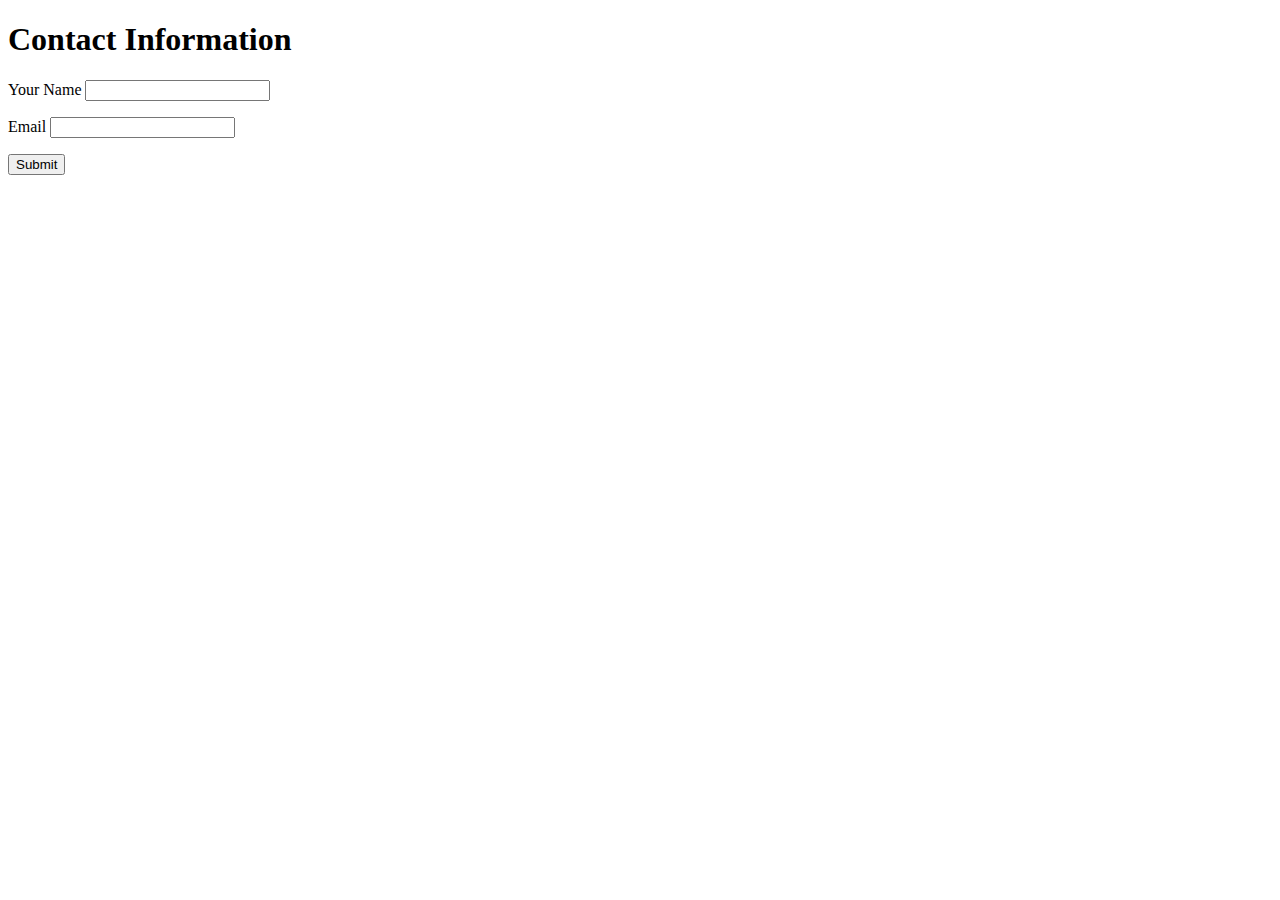
==== Contact.html @ 89c13068 "added files" ====
<!DOCTYPE html>
<html lang="en">
<head>
    <meta charset="UTF-8">
    <meta name="viewport" content="width=device-width, initial-scale=1.0">
    <meta http-equiv="X-UA-Compatible" content="ie=edge">
    <title>Francisco's Portforlio</title>
</head>
<body>
    <h1><bold>Contact Information</bold></h1>


    <form>
        <p>
        <label>Your Name</label>
        <input type ="email">
        </p>
        <p>
        <label>Email</label>
        <input type ="email">
        </p>
        <button>Submit</button>
    </form>
</body>
</html>
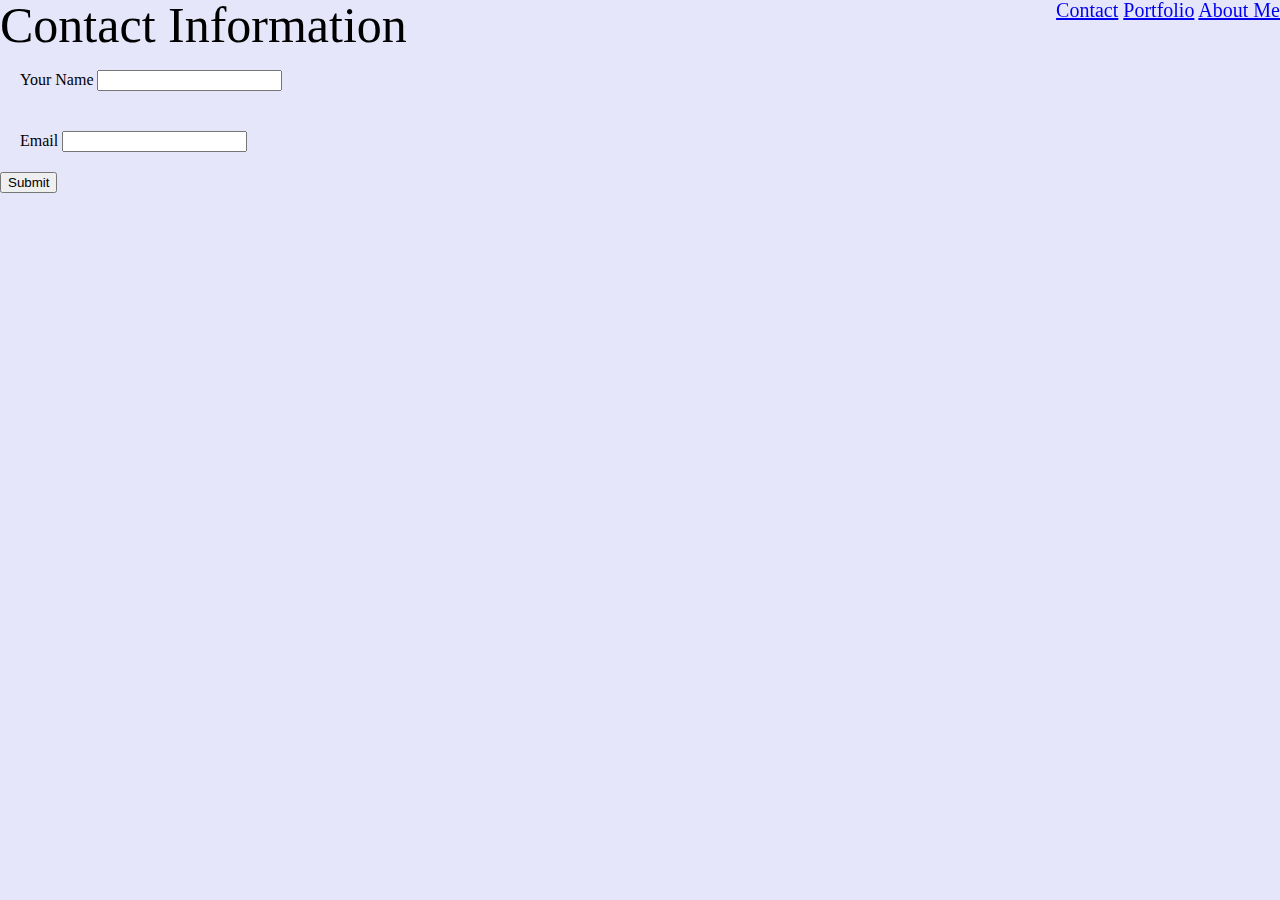
==== commit c703d3ec: "Changes" ====
--- a/Contact.html
+++ b/Contact.html
@@ -5,14 +5,22 @@
     <meta name="viewport" content="width=device-width, initial-scale=1.0">
     <meta http-equiv="X-UA-Compatible" content="ie=edge">
     <title>Francisco's Portforlio</title>
+    <link rel = 'stylesheet' href = "assets/reset.css">
+    <link rel ="stylesheet" href= "assets/style.css">
 </head>
 <body>
     <h1><bold>Contact Information</bold></h1>
+    
+    <div id= "Links">
+        <a href = "Contact.html">Contact</a>
+        <a href="portfolio.html">Portfolio</a>
+        <a href="index.html">About Me</a>
+        </div>
 
 
     <form>
         <p>
-        <label>Your Name</label>
+        <label id= "Your Name">Your Name</label>
         <input type ="email">
         </p>
         <p>
--- a/assets/style.css
+++ b/assets/style.css
@@ -0,0 +1,50 @@
+
+body{
+    background-color:lavender;
+    height:700px;
+    width;700px;
+}
+#header{
+    position: fixed;
+    top:0;
+    left:0;
+    background-color:lightgreen;
+    
+
+}
+h1{
+    font-size:50px;
+}
+#Links{
+    font-size:20px;
+    border-right:0px;
+    position: fixed;
+    top:0;
+    right:0;
+}
+p{
+    padding:20px;
+}
+#AboutMe{
+    background-color:lightcyan;
+    padding:50px;
+}
+h2{
+    font-size:40px
+    
+}
+
+
+}
+#Paragraph{
+    padding:50px;
+}
+img{
+    float:left;
+    height: 100px;
+    width: 100px;
+
+}
+#YourName{
+    background-color:magenta;
+}